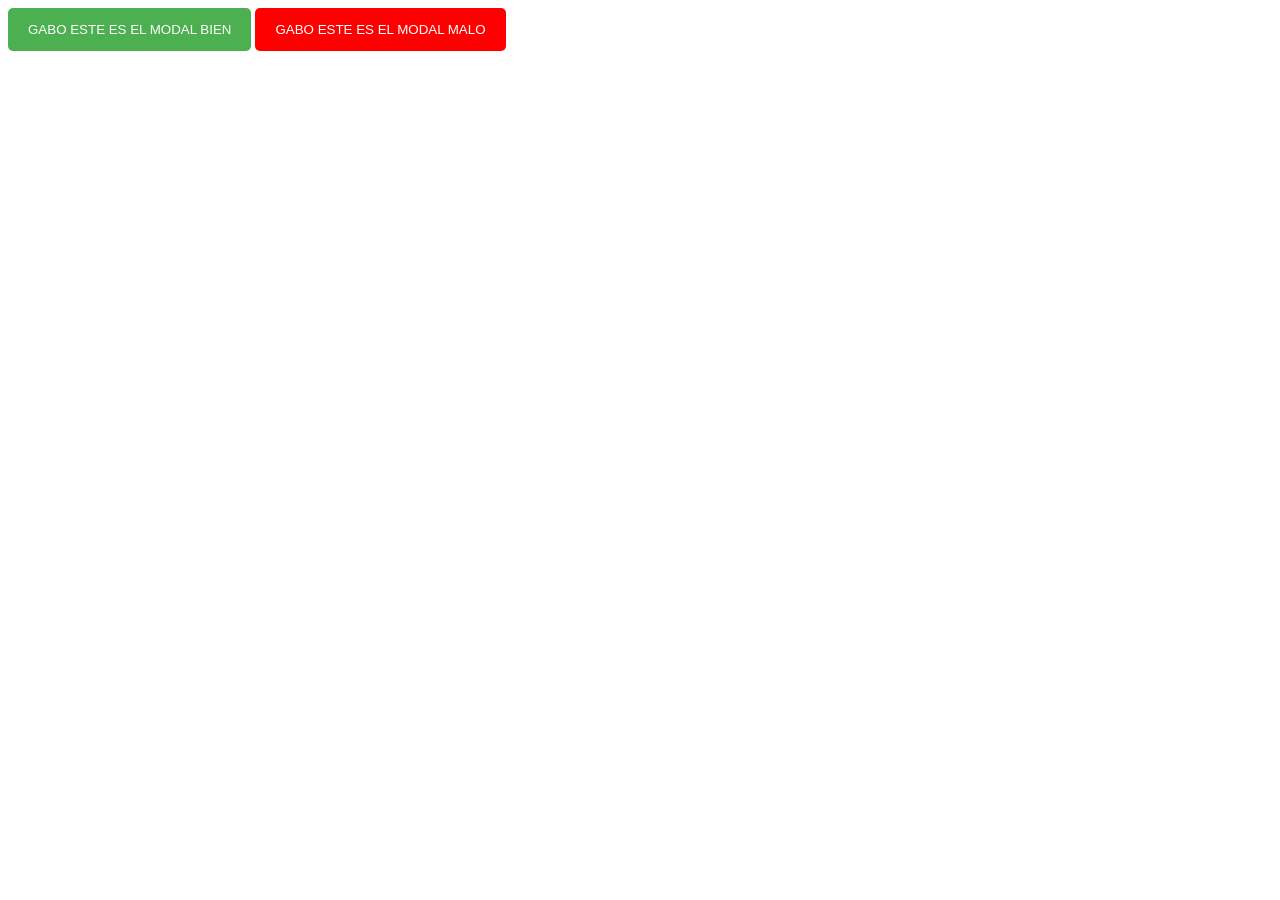
==== alert.html @ 0c481d10 "alertas" ====
<!DOCTYPE html>
<html lang="en">
<head>
    <meta charset="UTF-8">
    <meta name="viewport" content="width=device-width, initial-scale=1.0">
    <title>Document</title>
    <link rel="stylesheet" href="alert.css">
</head>
<body>
    <div id="myModal" class="modal">
        <div class="modal-content">
            <span class="close">&times;</span>
            <h4>¡FELICIDADES CACHON!</h4>
            <img src="Images/chulito verde.gif" alt="Chulito animado">
            <p><b>MUY BIEN, TU TIQUETE FUE COMPRADO CON EXITO POR FIN TE VAS A LARGAR!</b></p>
            <button id="acceptModalBtn" class="acceptModalBtn">Aceptar</button>
        </div>
    </div>
    
    <button id="myBtn">GABO ESTE ES EL MODAL BIEN</button>
    
    <div id="myotromodal" class="modal2">
        <div class="modal-content2">
            <span class="close2">&times;</span>
            <h4>¡LO SENTIMOS!</h4>
            <img src="Images/x.gif" alt="x animada">
            <p><b>ALGO SALIÓ MAL, INTENTALO DE NUEVO!</b></p>
            <button id="acceptModalBtn2" class="acceptModalBtn">Cerrar</button>
        </div>
    </div>
    
    <button id="myBtn2">GABO ESTE ES EL MODAL MALO</button>
    
    

    <script src="alert.js"></script>
</body>
</html>
---- alert.css ----
.modal {
    display: none;
    position: fixed;
    z-index: 1;
    left: 0;
    top: 0;
    width: 100%;
    height: 100%;
    overflow: auto;
    background-color: rgba(0,0,0,0.4); 
    backdrop-filter: blur(8px); 
}
.modal-content {
    background-color: #ebffdf;
    margin: 15% auto;
    padding: 20px;
    border: 1px solid #888;
    width: 60%; 
    text-align: center;
}
.close {
    color: #aaa;
    float: right;
    font-size: 28px;
    font-weight: bold;
}
.close:hover,
.close:focus {
    color: black;
    text-decoration: none;
    cursor: pointer;
}
#myBtn {
    background-color: #4CAF50;
    color: white;
    padding: 14px 20px;
    border: none;
    cursor: pointer;
    border-radius: 5px;
}
#myBtn:hover {
    background-color: #45a049;
}
.modal-content {
    background-color: #f7f7f7;
    margin: 15% auto;
    padding: 20px;
    border: 1px solid #888;
    width: 60%; 
    text-align: center;
    border-radius: 20px; 
}

/* APARTIR DE AQUI EMPIEZA EN NODAL MAL */

.modal2 {
    display: none;
    position: fixed;
    z-index: 1;
    left: 0;
    top: 0;
    width: 100%;
    height: 100%;
    overflow: auto;
    background-color: rgba(0,0,0,0.4); 
    backdrop-filter: blur(8px); 
}
.modal-content2 {
    background-color: #ebffdf;
    margin: 15% auto;
    padding: 20px;
    border: 1px solid #888;
    width: 60%; 
    text-align: center;
}
.close2 {
    color: #aaa;
    float: right;
    font-size: 28px;
    font-weight: bold;
}
.close:hover,
.close:focus {
    color: black;
    text-decoration: none;
    cursor: pointer;
}
#myBtn2 {
    background-color: #ff0000;
    color: white;
    padding: 14px 20px;
    border: none;
    cursor: pointer;
    border-radius: 5px;
}
#myBtn2:hover {
    background-color: #ff0000;
}
.modal-content2 {
    background-color: #f7f7f7;
    margin: 15% auto;
    padding: 20px;
    border: 1px solid #888;
    width: 60%; 
    text-align: center;
    border-radius: 20px; 
}
.acceptModalBtn {
    background-color: #d44e10; 
    color: white;
    padding: 10px 20px;
    border: none;
    cursor: pointer;
    border-radius: 5px;
    margin-right: 10px;
}

.acceptModalBtn:hover {
    background-color: #ff5e00; 
}
.close {
    color: #aaa;
    float: right;
    font-size: 28px;
    font-weight: bold;
}

.close:hover,
.close:focus {
    color: black;
    text-decoration: none;
    cursor: pointer;
}
.modal-content {
    background-color: #f7f7f7;
    margin: 15% auto;
    padding: 20px;
    border: 1px solid #888;
    width: 20%; 
    text-align: center;
    border-radius: 20px;
}

.modal-content2 {
    background-color: #f7f7f7;
    margin: 15% auto;
    padding: 20px;
    border: 1px solid #888;
    width: 20%; 
    text-align: center;
    border-radius: 20px;
}
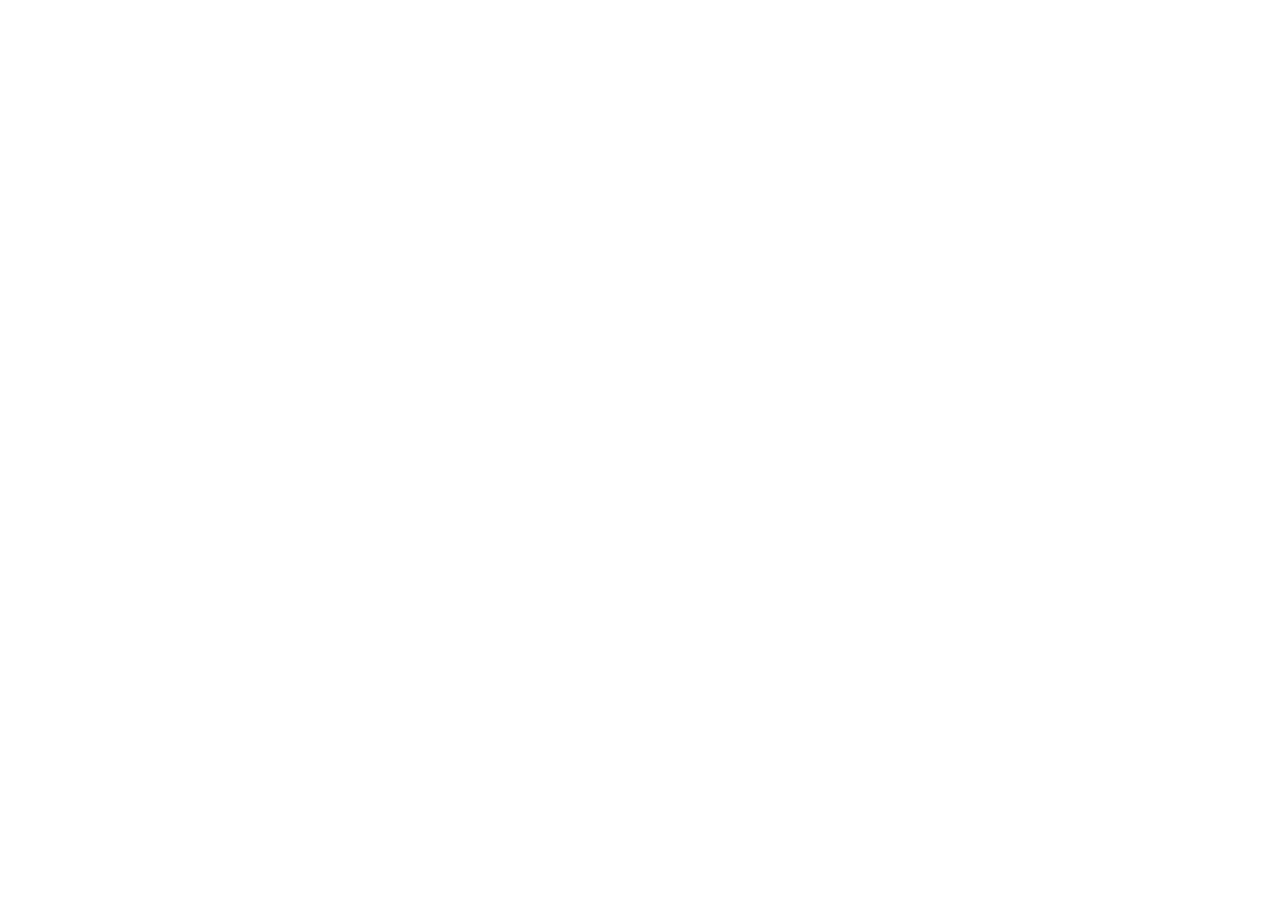
==== commit 059cb5fd: "Agrego aler mejorado" ====
--- a/alert.html
+++ b/alert.html
@@ -11,28 +11,20 @@
         <div class="modal-content">
             <span class="close">&times;</span>
             <h4>¡FELICIDADES CACHON!</h4>
-            <img src="Images/chulito verde.gif" alt="Chulito animado">
+            <img src="../Images/chulito verde.gif" alt="Chulito animado">
             <p><b>MUY BIEN, TU TIQUETE FUE COMPRADO CON EXITO POR FIN TE VAS A LARGAR!</b></p>
             <button id="acceptModalBtn" class="acceptModalBtn">Aceptar</button>
         </div>
     </div>
-    
-    <button id="myBtn">GABO ESTE ES EL MODAL BIEN</button>
-    
     <div id="myotromodal" class="modal2">
         <div class="modal-content2">
             <span class="close2">&times;</span>
             <h4>¡LO SENTIMOS!</h4>
-            <img src="Images/x.gif" alt="x animada">
+            <img src="../Images/x.gif" alt="x animada">
             <p><b>ALGO SALIÓ MAL, INTENTALO DE NUEVO!</b></p>
             <button id="acceptModalBtn2" class="acceptModalBtn">Cerrar</button>
         </div>
     </div>
-    
-    <button id="myBtn2">GABO ESTE ES EL MODAL MALO</button>
-    
-    
-
     <script src="alert.js"></script>
 </body>
 </html>
